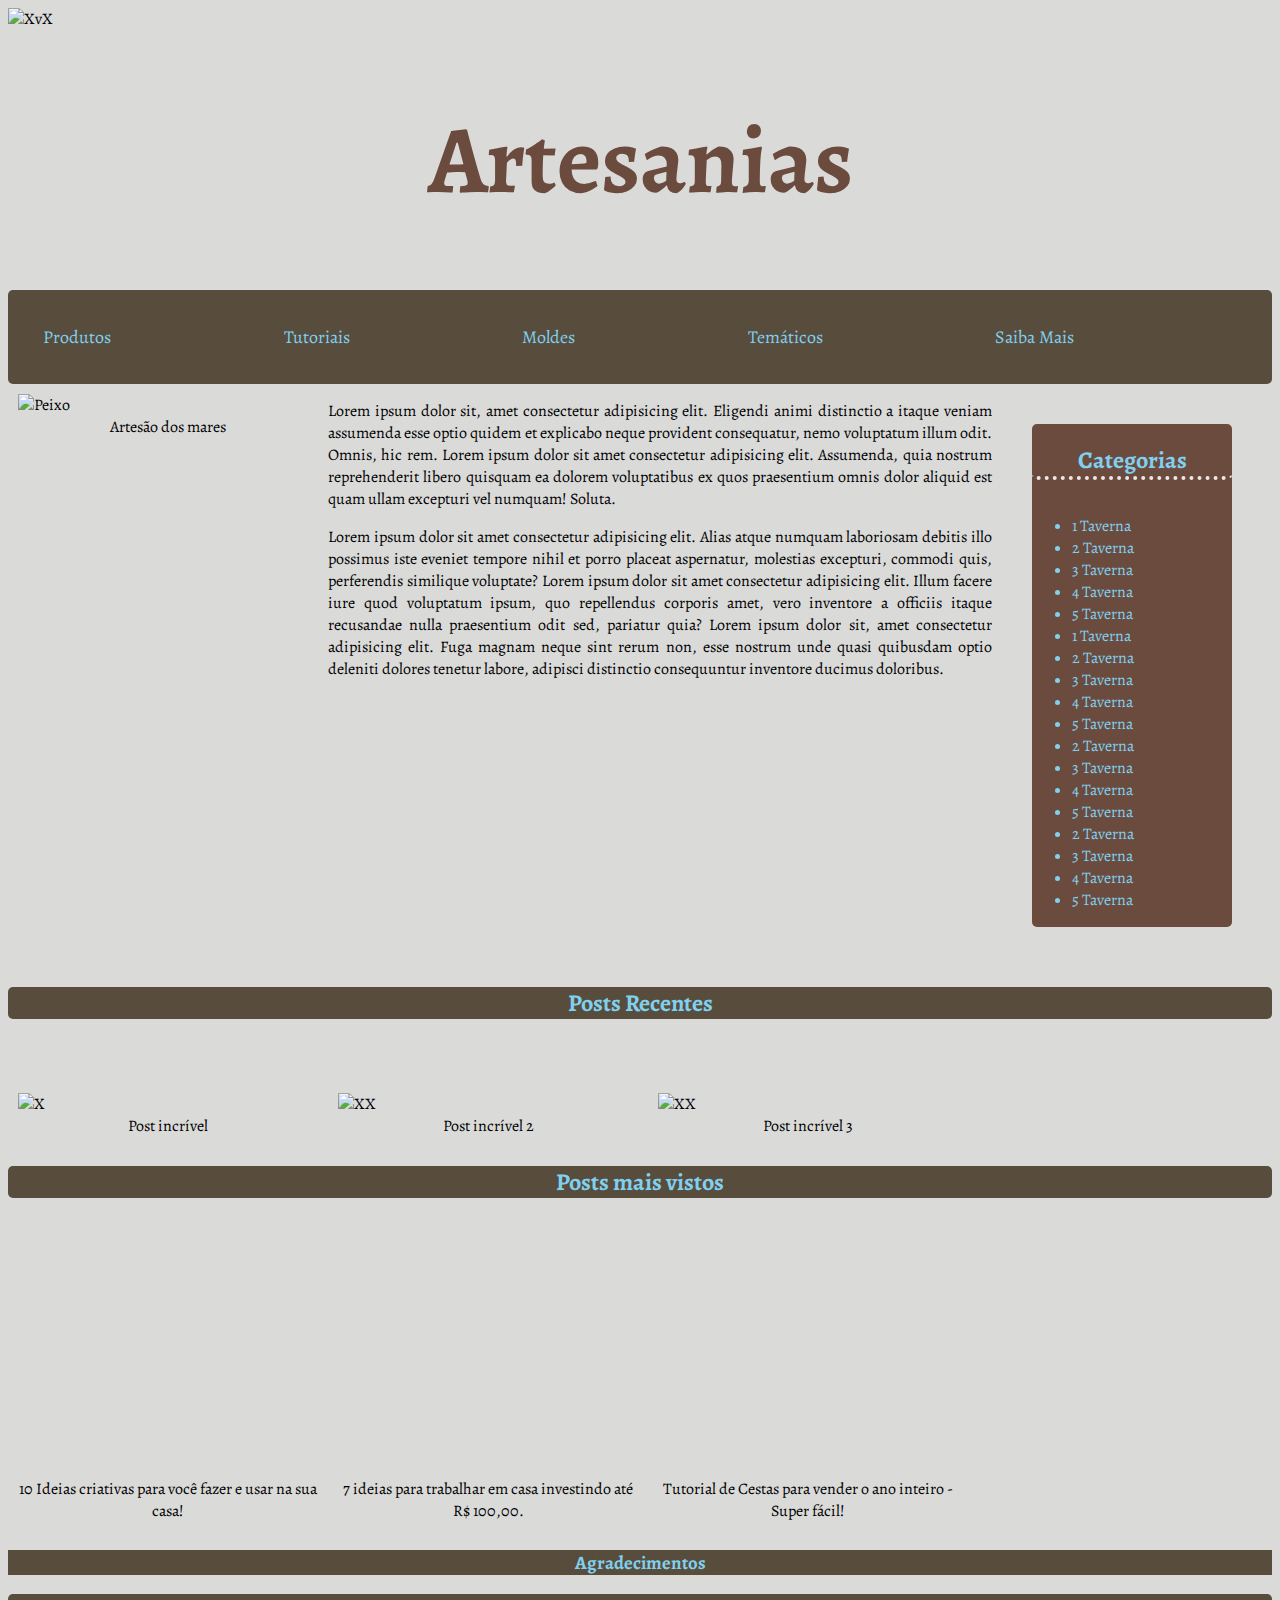
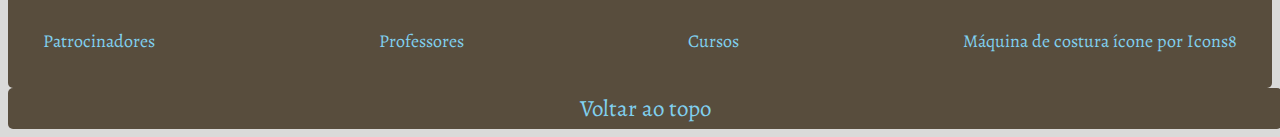
==== index.html @ 72c654d7 "Update and rename index_artesanato.html to index.html" ====
<!DOCTYPE html>
<html lang="PT-BR">
<head>
    <meta charset="UTF-8">
    <meta name="viewport" content="width=device-width, initial-scale=1.0">
    <title>Artesanias</title>
    <link rel="stylesheet" href="artesanato_style.css">
    <link rel="shortcut icon" href="imagens/icons8-máquina-de-costura-ink-16.png" type="image/x-icon">
</head>
<body>
    <div class="logo">
        <img src="imagens/icons8-máquina-de-costura-ink-96.png" alt="XvX">
    </div>
    <h1 class="TT1">Artesanias</h1>
    <div class="men1">
        <ul class="ul1">
            <li class="item li1">Produtos</li>
            <li class="item li1">Tutoriais</li>
            <li class="item li1">Moldes</li>
            <li class="item li1">Temáticos</li>
            <li class="item li1">Saiba Mais</li>
            <div class="clear"></div>
        </ul>
    </div>
    <div class="princ">
        <div>
            <figure>
                <div>
                    <img src="C:\Users\AULA\Documents\Luis Paulo\web\aula\peixe-bonito.png" alt="Peixo">
                    <figcaption>Artesão dos mares</figcaption>
                </div>
            </figure>
        </div>
        <div>
            <p>Lorem ipsum dolor sit, amet consectetur adipisicing elit. Eligendi animi distinctio a itaque veniam assumenda esse optio quidem et explicabo neque provident consequatur, nemo voluptatum illum odit. Omnis, hic rem. Lorem ipsum dolor sit amet consectetur adipisicing elit. Assumenda, quia nostrum reprehenderit libero quisquam ea dolorem voluptatibus ex quos praesentium omnis dolor aliquid est quam ullam excepturi vel numquam! Soluta.</p>
            <p>Lorem ipsum dolor sit amet consectetur adipisicing elit. Alias atque numquam laboriosam debitis illo possimus iste eveniet tempore nihil et porro placeat aspernatur, molestias excepturi, commodi quis, perferendis similique voluptate? Lorem ipsum dolor sit amet consectetur adipisicing elit. Illum facere iure quod voluptatum ipsum, quo repellendus corporis amet, vero inventore a officiis itaque recusandae nulla praesentium odit sed, pariatur quia? Lorem ipsum dolor sit, amet consectetur adipisicing elit. Fuga magnam neque sint rerum non, esse nostrum unde quasi quibusdam optio deleniti dolores tenetur labore, adipisci distinctio consequuntur inventore ducimus doloribus.</p>
        </div>
        <div class="categ">
            <h2 class="categtit">Categorias</h2>
            <ul>
                <li>1 Taverna</li>
                <li>2 Taverna</li>
                <li>3 Taverna</li>
                <li>4 Taverna</li>
                <li>5 Taverna</li>
                <li>1 Taverna</li>
                <li>2 Taverna</li>
                <li>3 Taverna</li>
                <li>4 Taverna</li>
                <li>5 Taverna</li>
                <li>2 Taverna</li>
                <li>3 Taverna</li>
                <li>4 Taverna</li>
                <li>5 Taverna</li>
                <li>2 Taverna</li>
                <li>3 Taverna</li>
                <li>4 Taverna</li>
                <li>5 Taverna</li>
            </ul>
        </div>
    </div>
<h2>Posts Recentes</h2>
    <div class="Pst">
        <div>
            <figure>
                <img src="C:\Users\AULA\Documents\Luis Paulo\web\aula\imags\Peixe-betta.png" width="300" height="200" alt="X">
                <figcaption>Post incrível</figcaption>
            </figure>
        </div>

        <div>
            <figure>
                <img src="https://encrypted-tbn0.gstatic.com/images?q=tbn:ANd9GcQ02EVhf5-cMDlFqw8TP1BF8f7JHg9vBQlQ60OTMUoooyAFfNuZdUCG0AAdKlcHe7nVG5o&usqp=CAU"   width="300" height="200" alt="XX">
                <figcaption>Post incrível 2</figcaption>
            </figure>
        </div>
        
        <div>
            <figure>
                <img src="https://encrypted-tbn0.gstatic.com/images?q=tbn:ANd9GcTz99i0BrSGyAb2qfAcAEPGhsZEossphV22mQ&s" width="300" height="200" alt="XX">
                <figcaption>Post incrível 3</figcaption>
            </figure>
        </div>
    </div>
<h2>Posts mais vistos</h2>
    <div class="Pst2">
        <div>
            <figure>
                <iframe width="300" height="200" src="https://www.youtube.com/embed/Kj9sQM41gI0?si=LQLNAOK067dFXz9x" title="YouTube video player" frameborder="0" allow="accelerometer; autoplay; clipboard-write; encrypted-media; gyroscope; picture-in-picture; web-share" referrerpolicy="strict-origin-when-cross-origin" allowfullscreen></iframe>
                <figcaption>10 Ideias criativas para você fazer e usar na sua casa!</figcaption>
            </figure>
        </div>

        <div>
            <figure>
                <iframe width="300" height="200" src="https://www.youtube.com/embed/JCT43cBE9IU?si=Uv-B1YPCWTv5PTE4" title="YouTube video player" frameborder="0" allow="accelerometer; autoplay; clipboard-write; encrypted-media; gyroscope; picture-in-picture; web-share" referrerpolicy="strict-origin-when-cross-origin" allowfullscreen></iframe>
                <figcaption>7 ideias para trabalhar em casa investindo até R$ 100,00.</figcaption>
            </figure>
        </div>
        
        <div>
            <figure>
                <iframe width="300" height="200" src="https://www.youtube.com/embed/bGjRFiBnF6k?si=RHNjkYo95GOMjDc3" title="YouTube video player" frameborder="0" allow="accelerometer; autoplay; clipboard-write; encrypted-media; gyroscope; picture-in-picture; web-share" referrerpolicy="strict-origin-when-cross-origin" allowfullscreen></iframe>
                <figcaption>Tutorial de Cestas para vender o ano inteiro - Super fácil!</figcaption>
            </figure>
        </div>
    </div>

    <h3>Agradecimentos</h3>
    <div class="men1">
        <ul class="ul1">
            <li class="filho item li1">Patrocinadores</li>
            <li class="filho item li1">Professores</li>
            <li class="filho item li1">Cursos</li>
            <li class="filho item li1"><a target="_blank" href="https://icons8.com/icon/QTyW3YdtEZIT/sewing-machine">Máquina de costura</a> ícone por <a target="_blank" href="https://icons8.com">Icons8</a></li>
        </ul>
        
    </div>
    <div class="rodp"><a class="avolt" href="#">Voltar ao topo</a></div>
</body>
</html>
---- artesanato_style.css ----
/* https://fonts.google.com/selection */


@import url('https://fonts.googleapis.com/css2?family=Alegreya:ital,wght@0,400..900;1,400..900&display=swap');

@font-face {
    font-family: 'Alegreya', 'Times New Roman', Times, serif;
    src: url('https://fonts.googleapis.com/css2?family=Alegreya:ital,wght@0,400..900;1,400..900&display=swap');
}
body{
    background-color: #dadad9;
    font-family: 'Alegreya';
}
.logo{
    margin-top: 5px;
}
p{
    text-align: justify;
}
h2{
    color: #80d0ef;
    background-color: #584d3d;
    border-color: #6b4b3e;
    border-radius: 5px;
    text-align: center;
}
.categtit{
    color: #80d0ef;
    background-color: #6b4b3e;
    border-bottom: 4px dotted #ede6e3;   
}
h3{
    color: #80d0ef;
    background-color: #584d3d;
    text-align: center;
    border-color: #ede6e3;
}
.TT1{
    font-size: 6em;
    text-align: center;
    color: #6b4b3e;
}
.princ{
    display: flex;
}
.men1{
    border-radius: 5px;
    
}
.ul1{
    background-color: #584d3d;
    border-radius: 5px;
    padding: 30px;
    color: #80d0ef;
    margin: auto;
    display: flex;
    justify-content: space-between;
}
.item{
    list-style-type: none;
}
.rodp{
    text-decoration: none;
    color: #80d0ef;
    font-size: larger;
    text-align: center;
    background-color: #584d3d;
    border-radius: 5px;
    padding: 5px;
    display: inline-block;
    width: 100%;
}
.avolt{
    text-decoration: none;
    color: #80d0ef;
    font-size: larger;
}
a{
    text-decoration: none;
    color: #80d0ef;
}
.li1{
    padding: 5px;
    font-size: large;
}
.clear{
    clear: both;
}
figure{
    float: left;
    margin: 10px;
}
figcaption{
    text-align: center;
    width: 300px;
    
}
.categ{
    float: right;
    margin: 40px;
    color: #80d0ef;
    background-color: #6b4b3e;
    border-left: #584d3d;
    border-top: #584d3d;
    border-radius: 5px;
    display: flex;
    flex-direction: column;
    justify-content: space-evenly;
    min-width: 200px;
    flex-shrink: 0;
}
.Pst{
    margin-top: 5%;
    display: flex;
}
.Pst2{
    margin-top: 5%;
    display: flex;
}
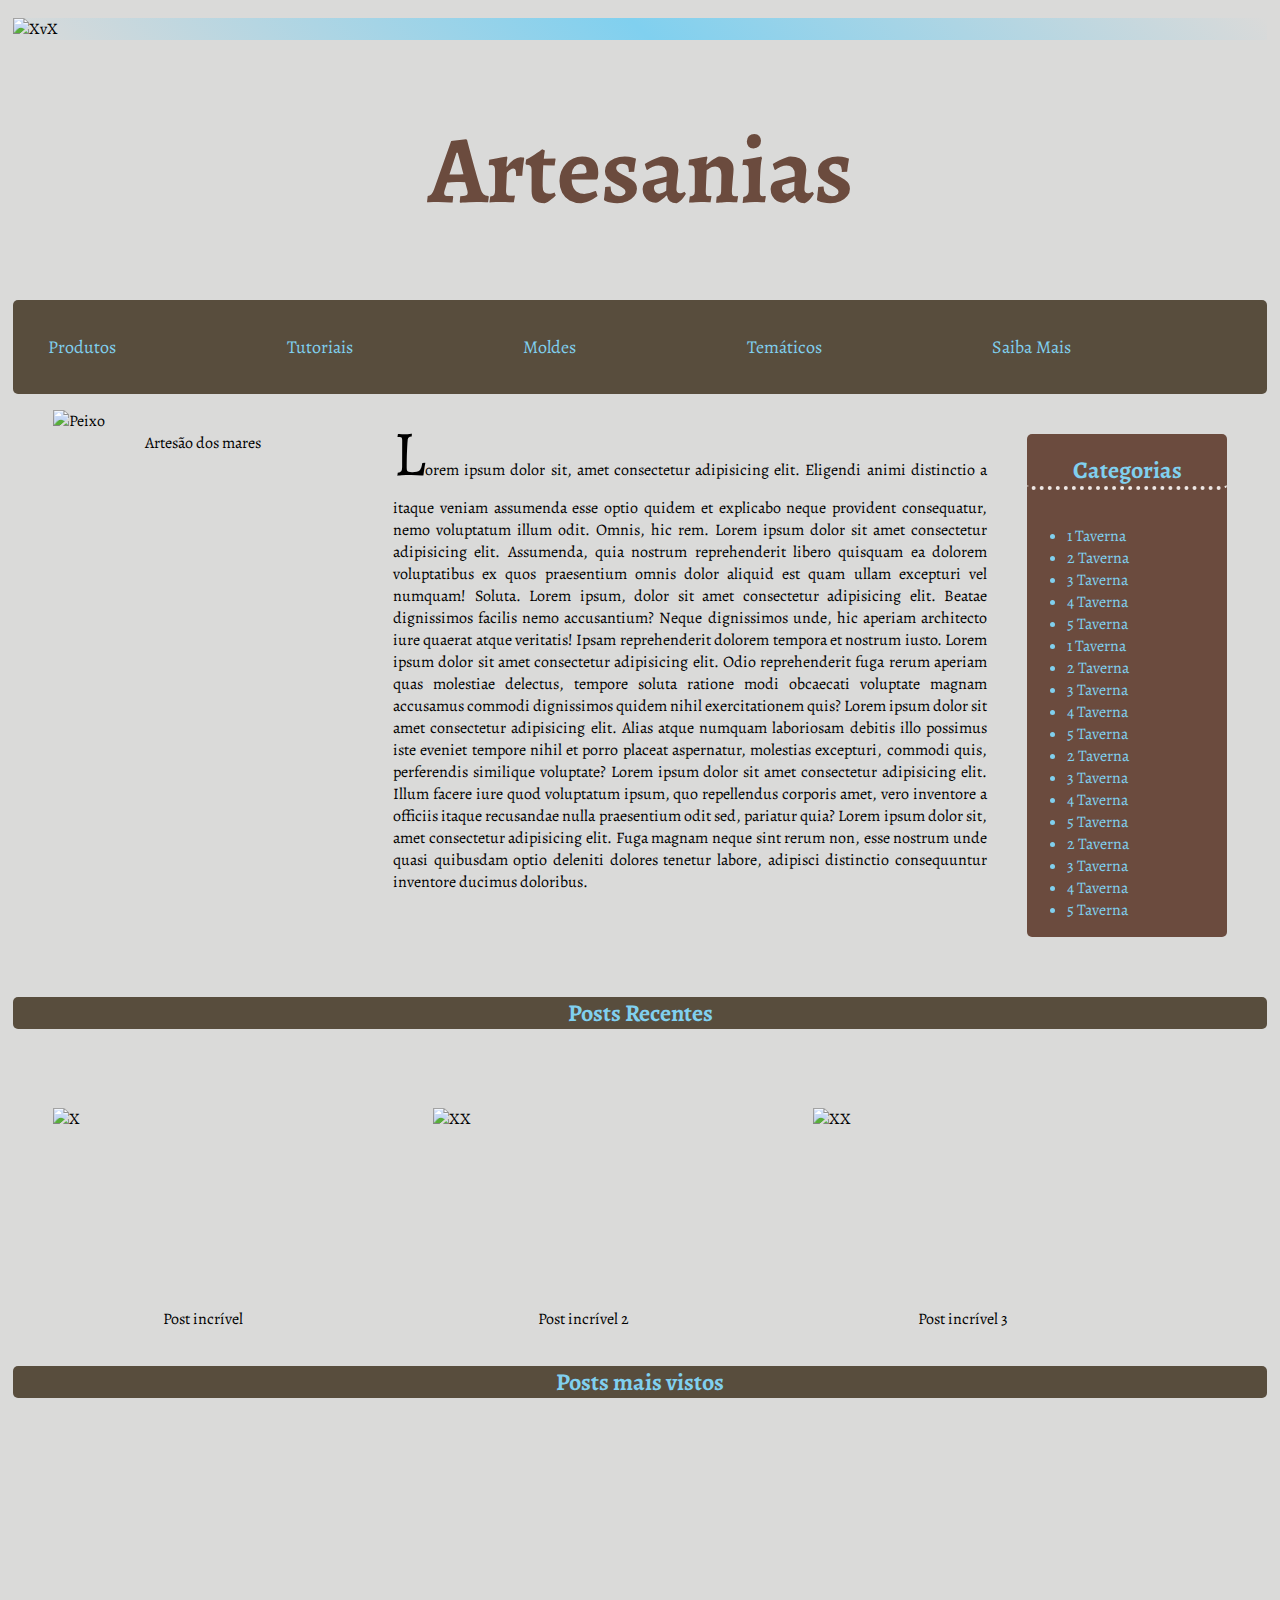
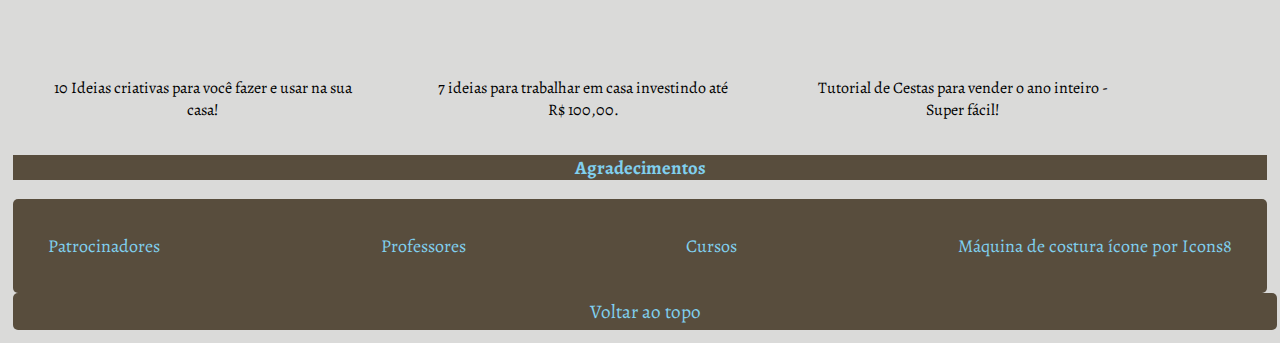
==== commit 8f4cdf98: "Media query" ====
--- a/index.html
+++ b/index.html
@@ -32,30 +32,29 @@
             </figure>
         </div>
         <div>
-            <p>Lorem ipsum dolor sit, amet consectetur adipisicing elit. Eligendi animi distinctio a itaque veniam assumenda esse optio quidem et explicabo neque provident consequatur, nemo voluptatum illum odit. Omnis, hic rem. Lorem ipsum dolor sit amet consectetur adipisicing elit. Assumenda, quia nostrum reprehenderit libero quisquam ea dolorem voluptatibus ex quos praesentium omnis dolor aliquid est quam ullam excepturi vel numquam! Soluta.</p>
-            <p>Lorem ipsum dolor sit amet consectetur adipisicing elit. Alias atque numquam laboriosam debitis illo possimus iste eveniet tempore nihil et porro placeat aspernatur, molestias excepturi, commodi quis, perferendis similique voluptate? Lorem ipsum dolor sit amet consectetur adipisicing elit. Illum facere iure quod voluptatum ipsum, quo repellendus corporis amet, vero inventore a officiis itaque recusandae nulla praesentium odit sed, pariatur quia? Lorem ipsum dolor sit, amet consectetur adipisicing elit. Fuga magnam neque sint rerum non, esse nostrum unde quasi quibusdam optio deleniti dolores tenetur labore, adipisci distinctio consequuntur inventore ducimus doloribus.</p>
+            <p>Lorem ipsum dolor sit, amet consectetur adipisicing elit. Eligendi animi distinctio a itaque veniam assumenda esse optio quidem et explicabo neque provident consequatur, nemo voluptatum illum odit. Omnis, hic rem. Lorem ipsum dolor sit amet consectetur adipisicing elit. Assumenda, quia nostrum reprehenderit libero quisquam ea dolorem voluptatibus ex quos praesentium omnis dolor aliquid est quam ullam excepturi vel numquam! Soluta. Lorem ipsum, dolor sit amet consectetur adipisicing elit. Beatae dignissimos facilis nemo accusantium? Neque dignissimos unde, hic aperiam architecto iure quaerat atque veritatis! Ipsam reprehenderit dolorem tempora et nostrum iusto. Lorem ipsum dolor sit amet consectetur adipisicing elit. Odio reprehenderit fuga rerum aperiam quas molestiae delectus, tempore soluta ratione modi obcaecati voluptate magnam accusamus commodi dignissimos quidem nihil exercitationem quis? Lorem ipsum dolor sit amet consectetur adipisicing elit. Alias atque numquam laboriosam debitis illo possimus iste eveniet tempore nihil et porro placeat aspernatur, molestias excepturi, commodi quis, perferendis similique voluptate? Lorem ipsum dolor sit amet consectetur adipisicing elit. Illum facere iure quod voluptatum ipsum, quo repellendus corporis amet, vero inventore a officiis itaque recusandae nulla praesentium odit sed, pariatur quia? Lorem ipsum dolor sit, amet consectetur adipisicing elit. Fuga magnam neque sint rerum non, esse nostrum unde quasi quibusdam optio deleniti dolores tenetur labore, adipisci distinctio consequuntur inventore ducimus doloribus.</p>
         </div>
         <div class="categ">
             <h2 class="categtit">Categorias</h2>
             <ul>
-                <li>1 Taverna</li>
-                <li>2 Taverna</li>
-                <li>3 Taverna</li>
-                <li>4 Taverna</li>
-                <li>5 Taverna</li>
-                <li>1 Taverna</li>
-                <li>2 Taverna</li>
-                <li>3 Taverna</li>
-                <li>4 Taverna</li>
-                <li>5 Taverna</li>
-                <li>2 Taverna</li>
-                <li>3 Taverna</li>
-                <li>4 Taverna</li>
-                <li>5 Taverna</li>
-                <li>2 Taverna</li>
-                <li>3 Taverna</li>
-                <li>4 Taverna</li>
-                <li>5 Taverna</li>
+                <li class="categi">1 Taverna</li>
+                <li class="categi">2 Taverna</li>
+                <li class="categi">3 Taverna</li>
+                <li class="categi">4 Taverna</li>
+                <li class="categi">5 Taverna</li>
+                <li class="categi">1 Taverna</li>
+                <li class="categi">2 Taverna</li>
+                <li class="categi">3 Taverna</li>
+                <li class="categi">4 Taverna</li>
+                <li class="categi">5 Taverna</li>
+                <li class="categi">2 Taverna</li>
+                <li class="categi">3 Taverna</li>
+                <li class="categi">4 Taverna</li>
+                <li class="categi">5 Taverna</li>
+                <li class="categi">2 Taverna</li>
+                <li class="categi">3 Taverna</li>
+                <li class="categi">4 Taverna</li>
+                <li class="categi">5 Taverna</li>
             </ul>
         </div>
     </div>
@@ -84,21 +83,21 @@
     </div>
 <h2>Posts mais vistos</h2>
     <div class="Pst2">
-        <div>
+        <div class="postshov">
             <figure>
                 <iframe width="300" height="200" src="https://www.youtube.com/embed/Kj9sQM41gI0?si=LQLNAOK067dFXz9x" title="YouTube video player" frameborder="0" allow="accelerometer; autoplay; clipboard-write; encrypted-media; gyroscope; picture-in-picture; web-share" referrerpolicy="strict-origin-when-cross-origin" allowfullscreen></iframe>
                 <figcaption>10 Ideias criativas para você fazer e usar na sua casa!</figcaption>
             </figure>
         </div>
 
-        <div>
+        <div class="postshov">
             <figure>
                 <iframe width="300" height="200" src="https://www.youtube.com/embed/JCT43cBE9IU?si=Uv-B1YPCWTv5PTE4" title="YouTube video player" frameborder="0" allow="accelerometer; autoplay; clipboard-write; encrypted-media; gyroscope; picture-in-picture; web-share" referrerpolicy="strict-origin-when-cross-origin" allowfullscreen></iframe>
                 <figcaption>7 ideias para trabalhar em casa investindo até R$ 100,00.</figcaption>
             </figure>
         </div>
         
-        <div>
+        <div class="postshov">
             <figure>
                 <iframe width="300" height="200" src="https://www.youtube.com/embed/bGjRFiBnF6k?si=RHNjkYo95GOMjDc3" title="YouTube video player" frameborder="0" allow="accelerometer; autoplay; clipboard-write; encrypted-media; gyroscope; picture-in-picture; web-share" referrerpolicy="strict-origin-when-cross-origin" allowfullscreen></iframe>
                 <figcaption>Tutorial de Cestas para vender o ano inteiro - Super fácil!</figcaption>
@@ -106,8 +105,9 @@
         </div>
     </div>
 
+    <div class="men1">
     <h3>Agradecimentos</h3>
-    <div class="men1">
+
         <ul class="ul1">
             <li class="filho item li1">Patrocinadores</li>
             <li class="filho item li1">Professores</li>
@@ -116,6 +116,6 @@
         </ul>
         
     </div>
-    <div class="rodp"><a class="avolt" href="#">Voltar ao topo</a></div>
+    <div><a class="avolt" href="#">Voltar ao topo</a></div>
 </body>
-</html>
+</html>--- a/artesanato_style.css
+++ b/artesanato_style.css
@@ -7,16 +7,59 @@
     font-family: 'Alegreya', 'Times New Roman', Times, serif;
     src: url('https://fonts.googleapis.com/css2?family=Alegreya:ital,wght@0,400..900;1,400..900&display=swap');
 }
+@media screen and (max-width: 600px) {
+    *{
+        max-width: 600px;
+    }
+    body{
+        max-width: 600px;
+        text-align: justify;
+    }
+    div{
+        align-content: space-between;
+    }
+    p{
+        text-align: justify;
+    }
+}
+/* @media screen and (min-width: 600px) {
+    
+} */
+
+:root{
+    --skyblue:#80d0ef
+}
 body{
     background-color: #dadad9;
     font-family: 'Alegreya';
+    padding: 5px;
+    max-width: fit-content;
+}
+.TT1{
+    font-size: 6em;
+    text-align: center;
+    color: #6b4b3e;
 }
 .logo{
     margin-top: 5px;
+    background-image: linear-gradient(45deg, #dadad9, var(--skyblue), #dadad9);
 }
 p{
     text-align: justify;
+    word-wrap: normal;
+    
 }
+p::first-letter{
+    font-size: 4em;
+}
+.postshov:hover{
+    width: 400px;
+    height: 300px;
+    background-color: #6b4b3e;
+    box-shadow: 2px 2px #000000;
+    
+}
+
 h2{
     color: #80d0ef;
     background-color: #584d3d;
@@ -29,17 +72,18 @@
     background-color: #6b4b3e;
     border-bottom: 4px dotted #ede6e3;   
 }
+.categi:hover{
+    color: #ede6e3;
+    font-size: medium;
+}
 h3{
     color: #80d0ef;
     background-color: #584d3d;
     text-align: center;
     border-color: #ede6e3;
+    border-width: 5px;
 }
-.TT1{
-    font-size: 6em;
-    text-align: center;
-    color: #6b4b3e;
-}
+
 .princ{
     display: flex;
 }
@@ -59,7 +103,8 @@
 .item{
     list-style-type: none;
 }
-.rodp{
+
+.avolt{
     text-decoration: none;
     color: #80d0ef;
     font-size: larger;
@@ -69,11 +114,6 @@
     padding: 5px;
     display: inline-block;
     width: 100%;
-}
-.avolt{
-    text-decoration: none;
-    color: #80d0ef;
-    font-size: larger;
 }
 a{
     text-decoration: none;
@@ -88,20 +128,20 @@
 }
 figure{
     float: left;
-    margin: 10px;
+    display: grid;
+    padding: auto;
+    
 }
 figcaption{
     text-align: center;
     width: 300px;
-    
+    background-color: #dadad9;
 }
 .categ{
     float: right;
     margin: 40px;
     color: #80d0ef;
     background-color: #6b4b3e;
-    border-left: #584d3d;
-    border-top: #584d3d;
     border-radius: 5px;
     display: flex;
     flex-direction: column;
